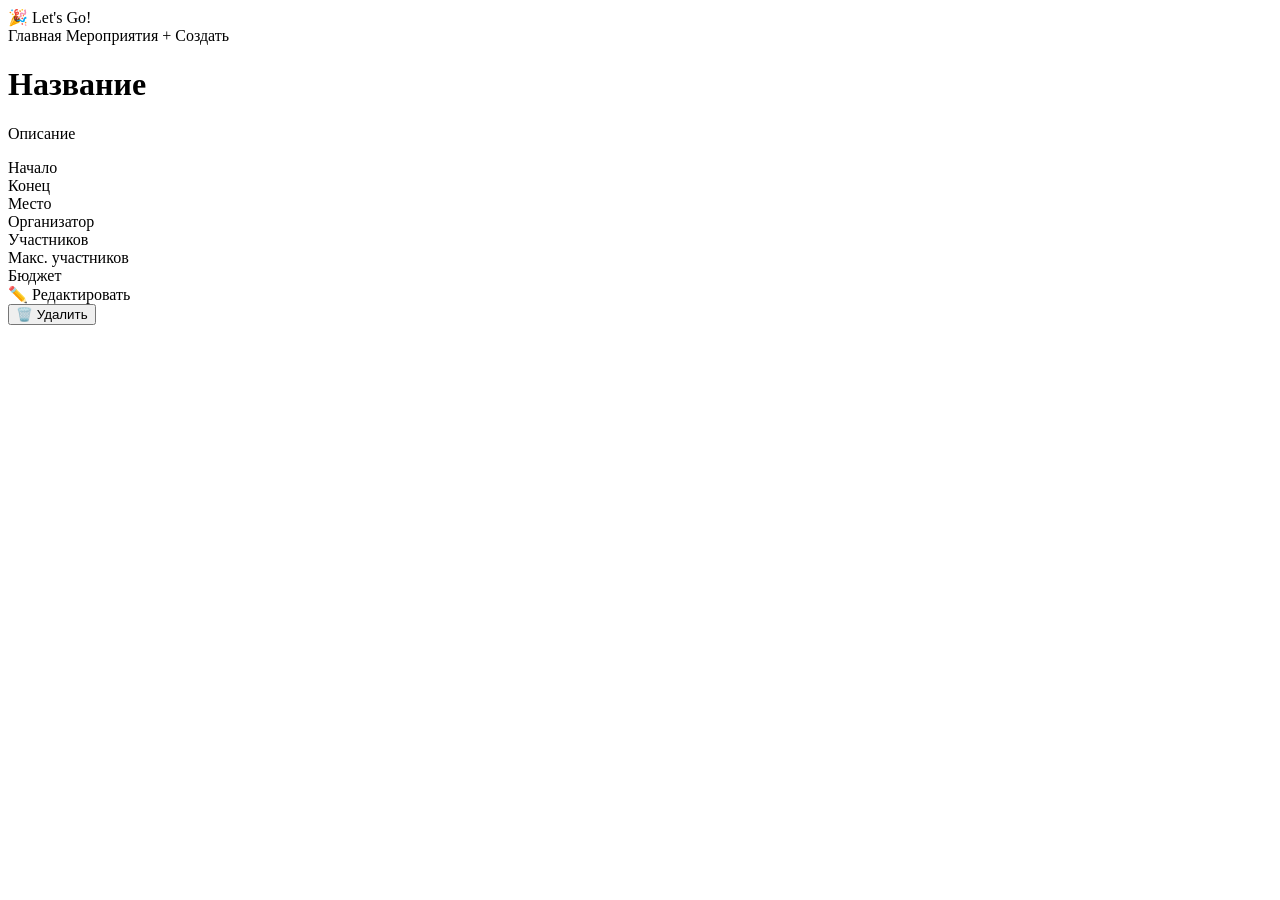
==== src/main/resources/templates/events/detail.html @ 87e33586 "Первый коммит" ====
<!DOCTYPE html>
<html xmlns:th="http://www.thymeleaf.org">
<head>
    <meta charset="UTF-8">
    <title th:text="${event.title}">Мероприятие</title>
    <link rel="stylesheet" th:href="@{/css/style.css}">
</head>
<body>
<nav class="navbar">
    <div class="nav-container">
        <a th:href="@{/}" class="logo" style="text-decoration:none">
            <span class="logo-icon">🎉</span>
            <span class="logo-text">Let's Go!</span>
        </a>
        <div class="nav-buttons">
            <a th:href="@{/}" class="btn btn-outline">Главная</a>
            <a th:href="@{/events}" class="btn btn-outline">Мероприятия</a>
            <a th:href="@{/events/new}" class="btn btn-primary">+ Создать</a>
        </div>
    </div>
</nav>

<main class="page-container">
    <div th:if="${message}" class="alert alert-success" th:text="${message}"></div>

    <div class="detail-card">
        <div class="event-card-top">
            <span class="badge" th:classappend="'badge-' + ${#strings.toLowerCase(event.status.name())}"
                  th:text="${event.status.label}"></span>
            <span class="event-type" th:text="${event.type.label}"></span>
        </div>

        <h1 th:text="${event.title}">Название</h1>
        <p th:text="${event.description}" style="color:var(--text-secondary);margin:1rem 0">Описание</p>

        <div class="detail-row"><span class="detail-label">Начало</span><span th:text="${event.startAt} ?: '—'"></span></div>
        <div class="detail-row"><span class="detail-label">Конец</span><span th:text="${event.endAt} ?: '—'"></span></div>
        <div class="detail-row"><span class="detail-label">Место</span><span th:text="${event.locationName} ?: '—'"></span></div>
        <div class="detail-row"><span class="detail-label">Организатор</span><span th:text="${event.ownerName}"></span></div>
        <div class="detail-row"><span class="detail-label">Участников</span><span th:text="${event.participantCount}"></span></div>
        <div class="detail-row"><span class="detail-label">Макс. участников</span><span th:text="${event.maxParticipants} ?: '—'"></span></div>
        <div class="detail-row"><span class="detail-label">Бюджет</span><span th:text="${event.budgetAmount != null ? event.budgetAmount + ' ₽' : '—'}"></span></div>

        <div class="detail-actions">
            <a th:href="@{/events/{id}/edit(id=${event.id})}" class="btn btn-outline">✏️ Редактировать</a>
            <form th:action="@{/events/{id}/delete(id=${event.id})}" method="post"
                  onsubmit="return confirm('Точно удалить?')">
                <button type="submit" class="btn btn-danger">🗑️ Удалить</button>
            </form>
        </div>
    </div>
</main>
</body>
</html>
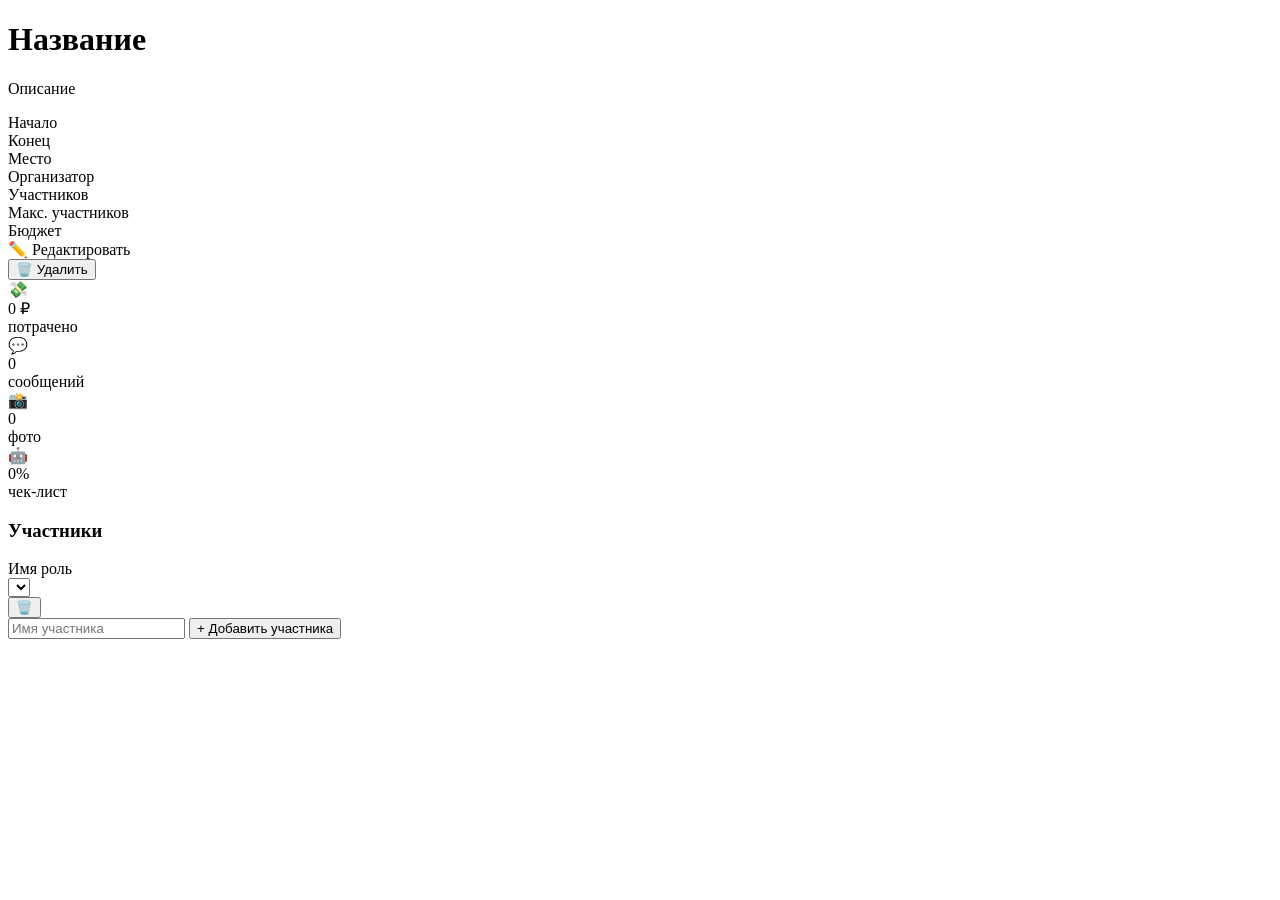
==== commit bf74e8d3: "Добавлены 6 функций: выбор даты, счета, чат, геолокация, AI-ассистент, альбом Co-Authored-By: Devin " ====
--- a/src/main/resources/templates/events/detail.html
+++ b/src/main/resources/templates/events/detail.html
@@ -1,27 +1,16 @@
 <!DOCTYPE html>
-<html xmlns:th="http://www.thymeleaf.org">
+<html lang="ru" xmlns:th="http://www.thymeleaf.org">
 <head>
     <meta charset="UTF-8">
+    <meta name="viewport" content="width=device-width, initial-scale=1.0">
     <title th:text="${event.title}">Мероприятие</title>
     <link rel="stylesheet" th:href="@{/css/style.css}">
 </head>
 <body>
-<nav class="navbar">
-    <div class="nav-container">
-        <a th:href="@{/}" class="logo" style="text-decoration:none">
-            <span class="logo-icon">🎉</span>
-            <span class="logo-text">Let's Go!</span>
-        </a>
-        <div class="nav-buttons">
-            <a th:href="@{/}" class="btn btn-outline">Главная</a>
-            <a th:href="@{/events}" class="btn btn-outline">Мероприятия</a>
-            <a th:href="@{/events/new}" class="btn btn-primary">+ Создать</a>
-        </div>
-    </div>
-</nav>
+<nav th:replace="~{events/fragments/layout :: navbar}"></nav>
 
 <main class="page-container">
-    <div th:if="${message}" class="alert alert-success" th:text="${message}"></div>
+    <div th:replace="~{events/fragments/layout :: alerts}"></div>
 
     <div class="detail-card">
         <div class="event-card-top">
@@ -32,6 +21,8 @@
 
         <h1 th:text="${event.title}">Название</h1>
         <p th:text="${event.description}" style="color:var(--text-secondary);margin:1rem 0">Описание</p>
+
+        <div th:replace="~{events/fragments/layout :: tabs(${event}, ${activeTab})}"></div>
 
         <div class="detail-row"><span class="detail-label">Начало</span><span th:text="${event.startAt} ?: '—'"></span></div>
         <div class="detail-row"><span class="detail-label">Конец</span><span th:text="${event.endAt} ?: '—'"></span></div>
@@ -49,6 +40,53 @@
             </form>
         </div>
     </div>
+
+    <div class="summary-grid">
+        <a th:href="@{/events/{id}/expenses(id=${event.id})}" class="summary-card">
+            <div class="summary-icon">💸</div>
+            <div class="summary-value" th:text="${expensesTotal} + ' ₽'">0 ₽</div>
+            <div class="summary-label">потрачено</div>
+        </a>
+        <a th:href="@{/events/{id}/chat(id=${event.id})}" class="summary-card">
+            <div class="summary-icon">💬</div>
+            <div class="summary-value" th:text="${chatCount}">0</div>
+            <div class="summary-label">сообщений</div>
+        </a>
+        <a th:href="@{/events/{id}/album(id=${event.id})}" class="summary-card">
+            <div class="summary-icon">📸</div>
+            <div class="summary-value" th:text="${photoCount}">0</div>
+            <div class="summary-label">фото</div>
+        </a>
+        <a th:href="@{/events/{id}/assistant(id=${event.id})}" class="summary-card">
+            <div class="summary-icon">🤖</div>
+            <div class="summary-value" th:text="${checklistProgress} + '%'">0%</div>
+            <div class="summary-label">чек-лист</div>
+        </a>
+    </div>
+
+    <div class="feature-panel">
+        <h3>Участники</h3>
+        <div class="participant-row" th:each="p : ${participants}">
+            <span class="participant-name" th:text="${p.displayName}">Имя</span>
+            <span class="participant-role" th:text="${p.role}">роль</span>
+            <form th:action="@{/events/{id}/participants/{pid}/rsvp(id=${event.id}, pid=${p.participantId})}"
+                  method="post" class="inline-form-tight">
+                <select name="status" class="filter-select" onchange="this.form.submit()">
+                    <option th:each="s : ${rsvpStatuses}" th:value="${s}" th:text="${s}"
+                            th:selected="${s == p.rsvpStatus}"></option>
+                </select>
+            </form>
+            <form th:action="@{/events/{id}/participants/{pid}/delete(id=${event.id}, pid=${p.participantId})}"
+                  method="post">
+                <button type="submit" class="btn btn-danger btn-sm">🗑️</button>
+            </form>
+        </div>
+
+        <form th:action="@{/events/{id}/participants(id=${event.id})}" method="post" class="inline-form-tight">
+            <input type="text" name="displayName" placeholder="Имя участника" required/>
+            <button type="submit" class="btn btn-primary">+ Добавить участника</button>
+        </form>
+    </div>
 </main>
 </body>
-</html>+</html>
